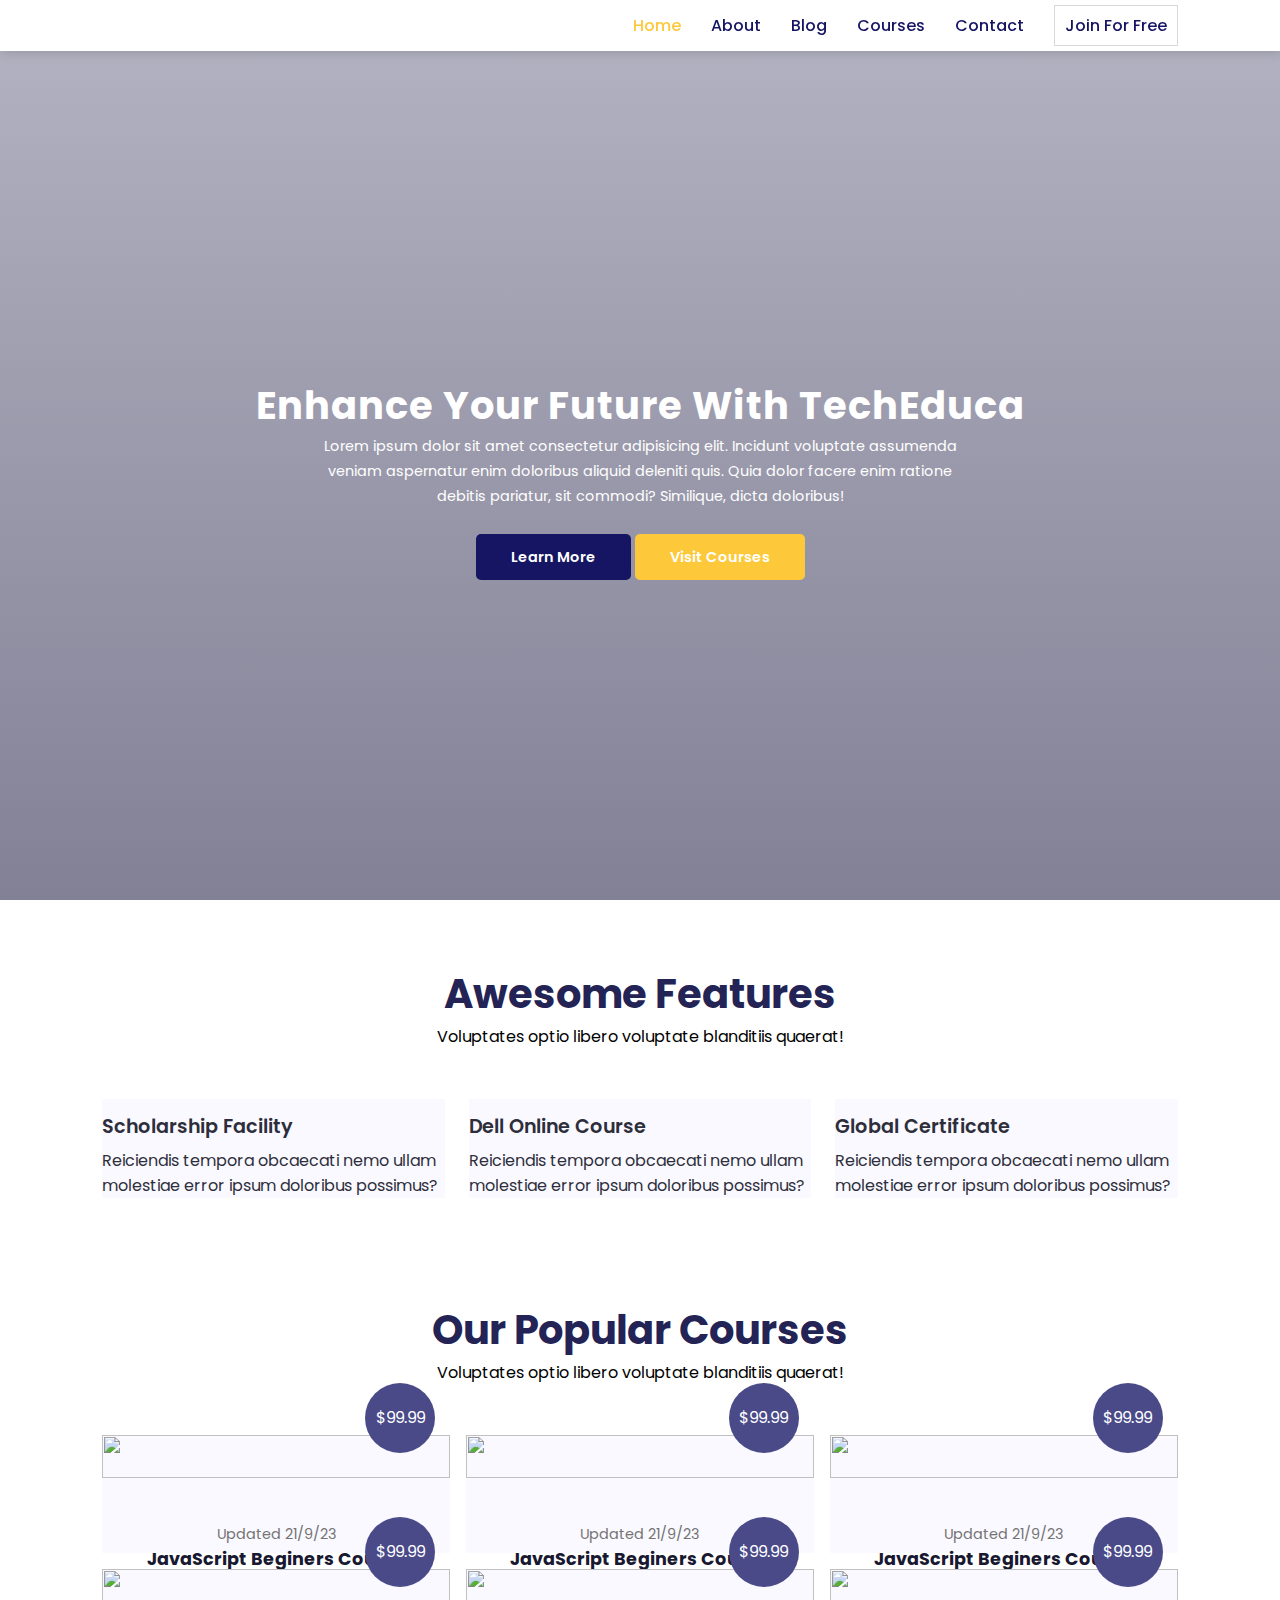
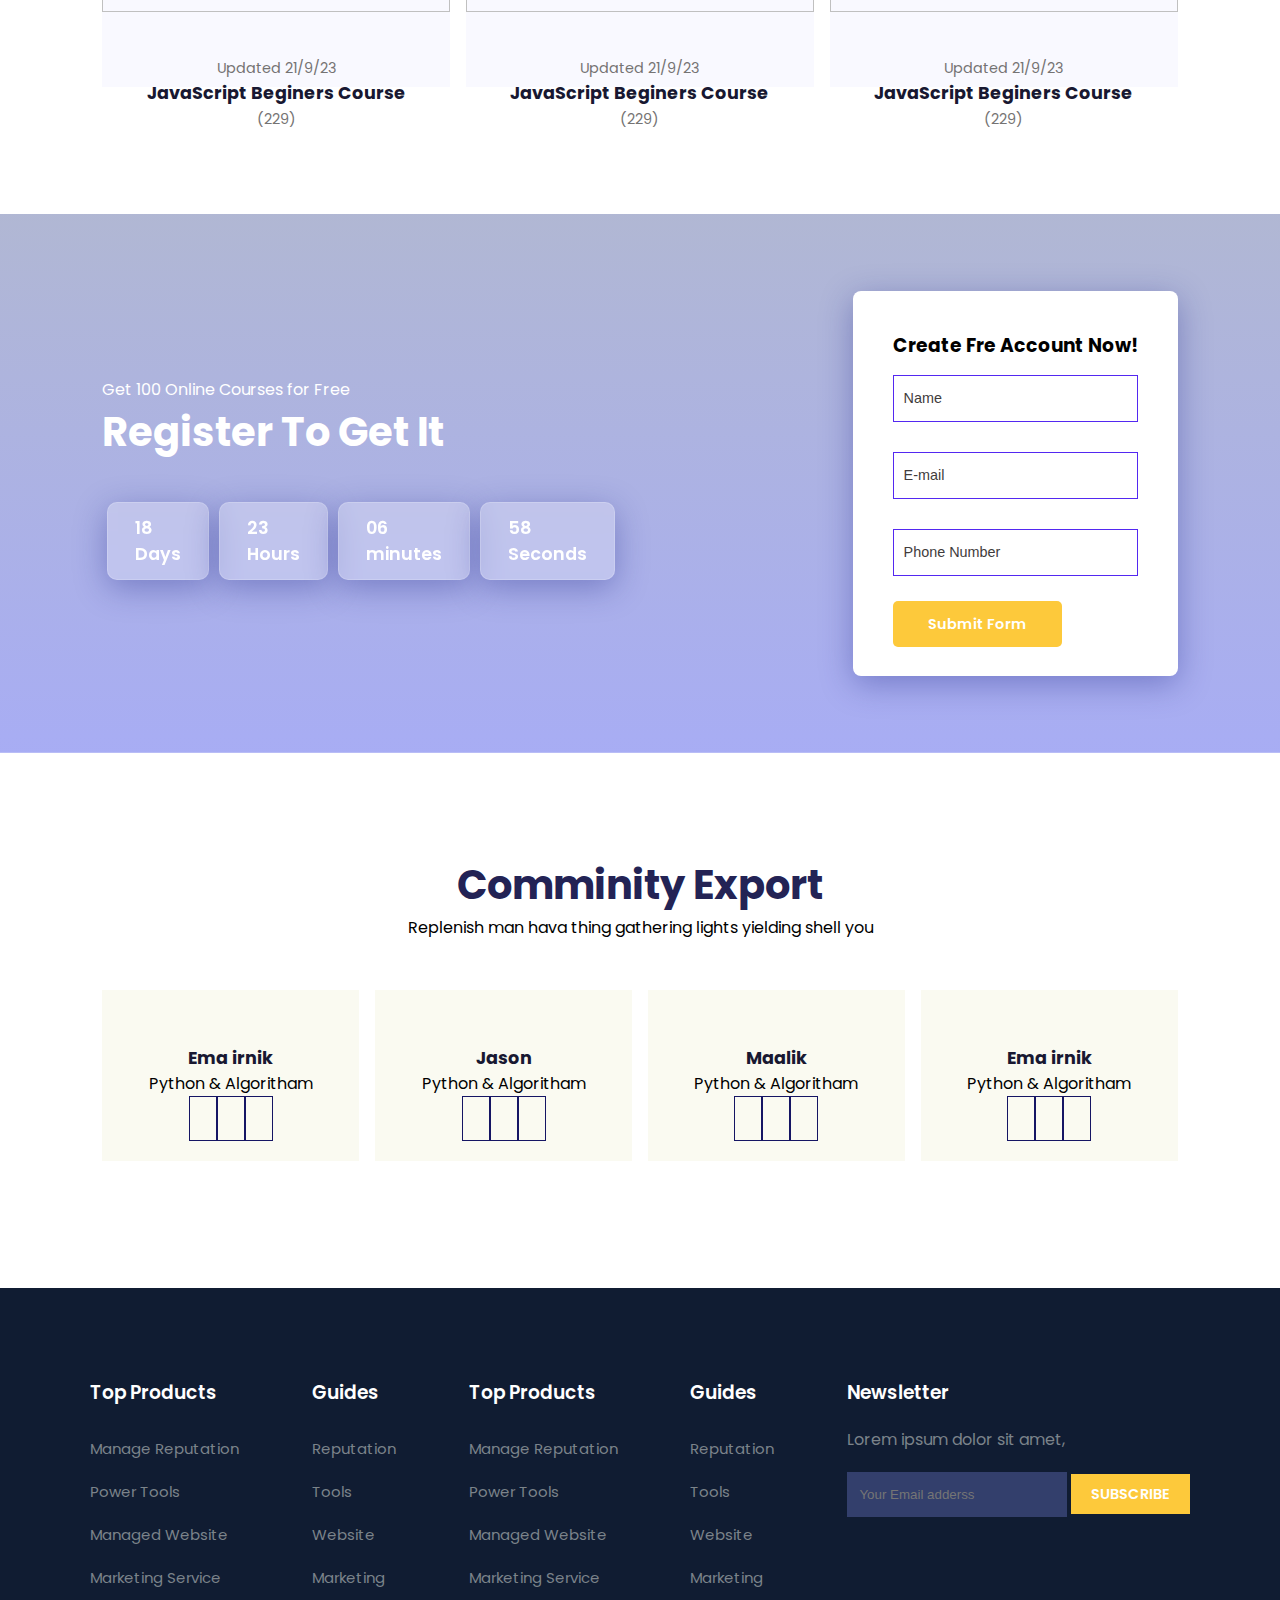
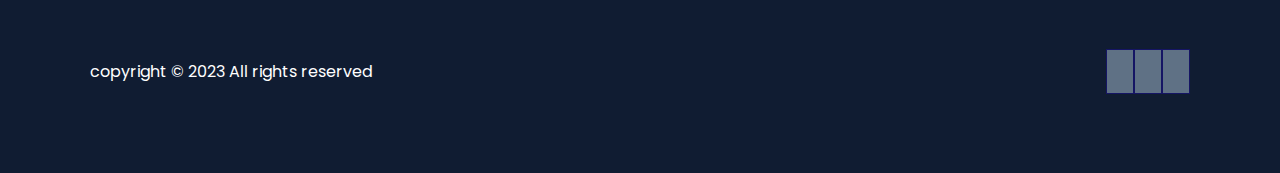
==== index.html @ 930b9fbd "Merge pull request #1 from reddysekhar-k/master" ====
<!-- Build Responsive Multipage Education/School Websites With HTML CSS JavaScript | Full Responsive Site -->
<!DOCTYPE html>
<html lang="en">
<head>
    <meta charset="UTF-8">
    <meta name="viewport" content="width=device-width, initial-scale=1.0">
    <title>Document</title>
    <link rel="stylesheet" href="https://cdnjs.cloudflare.com/ajax/libs/font-awesome/6.5.1/css/all.min.css" integrity="sha512-DTOQO9RWCH3ppGqcWaEA1BIZOC6xxalwEsw9c2QQeAIftl+Vegovlnee1c9QX4TctnWMn13TZye+giMm8e2LwA==" crossorigin="anonymous" referrerpolicy="no-referrer" />
    <link rel="stylesheet" href="./style.css">

    <script src="https://code.jquery.com/jquery-3.7.1.min.js" integrity="sha256-/JqT3SQfawRcv/BIHPThkBvs0OEvtFFmqPF/lYI/Cxo=" crossorigin="anonymous"></script>
</head>
<body>

    <nav>
        <img src="./images/logo.svg" alt="">
        <div class="navigation">
            <ul>
                <i id="menu-close" class="fa-solid fa-xmark"></i>
                <li><a class="active" href="#">Home</a></li>
                <li><a href="./about.html">About</a></li>
                <li><a href="#">Blog</a></li>
                <li><a href="#">Courses</a></li>
                <li><a href="./contact.html">Contact</a></li>
                <li><a id="join" href="">Join For Free</a></li>
               
            </ul>
            <img id="menu-btn" src="./images/menu.png" alt="">
        </div>
    </nav>
    
<!-- home -->
    <section id="home">
        <h2>Enhance Your Future With TechEduca</h2>
        <p>Lorem ipsum dolor sit amet consectetur adipisicing elit. Incidunt voluptate assumenda veniam aspernatur enim doloribus aliquid deleniti quis. Quia dolor facere enim ratione debitis pariatur, sit commodi? Similique, dicta doloribus!</p>
        <div class="btn">
            <a class="blue" href="">Learn More</a>
            <a class="yellow" href="">Visit Courses</a>
        </div>
    </section>

    <!-- features -->
    <section id="features">
        <h1>Awesome Features</h1>
        <p> Voluptates optio libero voluptate blanditiis quaerat!</p>
        <div class="fea-base">
            <div class="fea-box">
                <i class="fa-solid fa-graduation-cap"></i>
                <h3>Scholarship Facility</h3>
                <p>Reiciendis tempora obcaecati nemo ullam molestiae error ipsum doloribus possimus?</p>
            </div>
            <div class="fea-box">
                <i class="fa-solid fa-certificate"></i>
                <h3>Dell Online Course</h3>
                <p>Reiciendis tempora obcaecati nemo ullam molestiae error ipsum doloribus possimus?</p>
            </div>
            <div class="fea-box">
                <i class="fa-solid fa-award"></i>
                <h3>Global Certificate</h3>
                <p>Reiciendis tempora obcaecati nemo ullam molestiae error ipsum doloribus possimus?</p>
            </div>
        </div>
    </section>
    <!-- Course -->
    <Section id="course">
        <h1>Our Popular Courses</h1>
        <p> Voluptates optio libero voluptate blanditiis quaerat!</p>
        <div class="course-box">
            <div class="courses">
                <img src="./images/c1.jpg" alt="">
                <div class="details">
                    <span>Updated 21/9/23</span>
                    <h6>JavaScript Beginers Course</h6>
                    <i class="fa-solid fa-star"></i>
                    <i class="fa-solid fa-star"></i>
                    <i class="fa-solid fa-star"></i>
                    <i class="fa-solid fa-star"></i>
                    <i class="fa-regular fa-star"></i>
                    <span>(229)</span>
                </div>
                <div class="cost">
                    $99.99
                </div>
            </div>
            <div class="courses">
                <img src="./images/c2.jpg" alt="">
                <div class="details">
                    <span>Updated 21/9/23</span>
                    <h6>JavaScript Beginers Course</h6>
                    <i class="fa-solid fa-star"></i>
                    <i class="fa-solid fa-star"></i>
                    <i class="fa-solid fa-star"></i>
                    <i class="fa-solid fa-star"></i>
                    <i class="fa-regular fa-star"></i>
                    <span>(229)</span>
                </div>
                <div class="cost">
                    $99.99
                </div>
            </div>
            <div class="courses">
                <img src="./images/c3.jpg" alt="">
                <div class="details">
                    <span>Updated 21/9/23</span>
                    <h6>JavaScript Beginers Course</h6>
                    <i class="fa-solid fa-star"></i>
                    <i class="fa-solid fa-star"></i>
                    <i class="fa-solid fa-star"></i>
                    <i class="fa-solid fa-star"></i>
                    <i class="fa-regular fa-star"></i>
                    <span>(229)</span>
                </div>
                <div class="cost">
                    $99.99
                </div>
            </div>
            <div class="courses">
                <img src="./images/c4.jpg" alt="">
                <div class="details">
                    <span>Updated 21/9/23</span>
                    <h6>JavaScript Beginers Course</h6>
                    <i class="fa-solid fa-star"></i>
                    <i class="fa-solid fa-star"></i>
                    <i class="fa-solid fa-star"></i>
                    <i class="fa-solid fa-star"></i>
                    <i class="fa-regular fa-star"></i>
                    <span>(229)</span>
                </div>
                <div class="cost">
                    $99.99
                </div>
            </div>
            <div class="courses">
                <img src="./images/c5.jpg" alt="">
                <div class="details">
                    <span>Updated 21/9/23</span>
                    <h6>JavaScript Beginers Course</h6>
                    <i class="fa-solid fa-star"></i>
                    <i class="fa-solid fa-star"></i>
                    <i class="fa-solid fa-star"></i>
                    <i class="fa-solid fa-star"></i>
                    <i class="fa-regular fa-star"></i>
                    <span>(229)</span>
                </div>
                <div class="cost">
                    $99.99
                </div>
            </div>
            <div class="courses">
                <img src="./images/c6.jpg" alt="">
                <div class="details">
                    <span>Updated 21/9/23</span>
                    <h6>JavaScript Beginers Course</h6>
                    <i class="fa-solid fa-star"></i>
                    <i class="fa-solid fa-star"></i>
                    <i class="fa-solid fa-star"></i>
                    <i class="fa-solid fa-star"></i>
                    <i class="fa-regular fa-star"></i>
                    <span>(229)</span>
                </div>
                <div class="cost">
                    $99.99
                </div>
            </div>
        </div>
    </Section>

    <!-- Registration -->

    <section id="registration">
        <div class="reminder">
            <p>Get 100 Online Courses for Free</p>
            <h1>Register To Get It</h1>
            <div class="time">
                <div class="date">
                    18 <br>Days
                </div>
                <div class="date">
                    23 <br>Hours
                </div>
                <div class="date">
                    06<br>minutes
                </div>
                <div class="date">
                    58 <br>Seconds
                </div>
            </div>
        </div>

        <div class="form">
            <h3>Create Fre Account Now!</h3>
            <input type="text" placeholder="Name">
            <input type="text" placeholder="E-mail">
            <input type="text" placeholder="Phone Number">
            <div class="btn">
                <a href="" class="yellow">Submit Form</a>
            </div>
        </div>
    </section>

    <!-- Profile -->
    <section id="exports">
        <h1>Comminity Export</h1>
        <p>Replenish man hava thing gathering lights yielding shell you</p>
        <div class="export-box">
            <div class="profile">
                <img src="./images/pro1.webp" alt="">
                <h6>Ema irnik</h6>
                <p>Python & Algoritham</p>
                <div class="pro-links">
                    <i class="fa-brands fa-facebook"></i>
                    <i class="fa-brands fa-instagram"></i>
                    <i class="fa-brands fa-linkedin"></i>
                </div>
            </div>
            <div class="profile">
                <img src="./images/pro2.webp" alt="">
                <h6>Jason</h6>
                <p>Python & Algoritham</p>
                <div class="pro-links">
                    <i class="fa-brands fa-facebook"></i>
                    <i class="fa-brands fa-instagram"></i>
                    <i class="fa-brands fa-linkedin"></i>
                </div>
            </div>
            <div class="profile">
                <img src="./images/pro3.webp" alt="">
                <h6>Maalik</h6>
                <p>Python & Algoritham</p>
                <div class="pro-links">
                    <i class="fa-brands fa-facebook"></i>
                    <i class="fa-brands fa-instagram"></i>
                    <i class="fa-brands fa-linkedin"></i>
                </div>
            </div>
            <div class="profile">
                <img src="./images/pro4.webp" alt="">
                <h6>Ema irnik</h6>
                <p>Python & Algoritham</p>
                <div class="pro-links">
                    <i class="fa-brands fa-facebook"></i>
                    <i class="fa-brands fa-instagram"></i>
                    <i class="fa-brands fa-linkedin"></i>
                </div>
            </div>
        </div>
    </section>

    <!-- Footer -->
    <footer>
        <div class="footer-col">
            <h3>Top Products</h3>
            <li>Manage Reputation</li>
            <li>Power Tools</li>
            <li>Managed Website</li>
            <li>Marketing Service</li>
        </div>
        <div class="footer-col">
            <h3>Guides</h3>
            <li>Reputation</li>
            <li>Tools</li>
            <li>Website</li>
            <li>Marketing</li>
        </div>
        <div class="footer-col">
            <h3>Top Products</h3>
            <li>Manage Reputation</li>
            <li>Power Tools</li>
            <li>Managed Website</li>
            <li>Marketing Service</li>
        </div>
        <div class="footer-col">
            <h3>Guides</h3>
            <li>Reputation</li>
            <li>Tools</li>
            <li>Website</li>
            <li>Marketing</li>
        </div>
        <div class="footer-col">
            <h3>Newsletter</h3>
            <p>Lorem ipsum dolor sit amet, </p>
            <div class="subscribe">
                <input type="text" name="" id="" placeholder="Your Email adderss">
                <a href="" class="yellow">SUBSCRIBE</a>
            </div>
        </div>
        <div class="copyright">
          <p>copyright &copy; 2023 All rights reserved </p>
          <div class="pro-links">
            <i class="fa-brands fa-facebook"></i>
            <i class="fa-brands fa-instagram"></i>
            <i class="fa-brands fa-linkedin"></i>
        </div>
        </div>
    </footer>

</body>
<script src="./main.js"></script>
</html>
---- style.css ----
@import url('https://fonts.googleapis.com/css2?family=Cookie&family=Lora:ital@0;1&family=Poppins:ital,wght@0,200;0,300;0,400;0,500;0,600;0,700;1,400&family=Roboto:ital@1&family=Satisfy&display=swap');

*{
    margin: 0;
    padding: 0;
    box-sizing: border-box;
}
body{
    font-family: 'Poppins', sans-serif;
}

h1{
    font-size: 2.5rem;
    font-weight: 700;
    color: rgb(35,35,85);
}
span{
    font-size: .9rem;
    color: #757373;
}

h6{
    font-size: 1.1rem;
    color: rgb(24,24,49);
}

nav{
    position: fixed;
    width: 100%;
    background-color: #fff;
    display: flex;
    flex-direction: row;
    justify-content: space-between;
    align-items: center;
    padding: 1vw 8vw;
    box-shadow: 2px 2px 10px rgba(0,0,0,0.15);
    z-index: 999;

}
nav img{
    width: 150px;
    cursor: pointer;
}
nav .navigation{
    display: flex;
}
#menu-btn{
    width: 30px;
    height: 30px;
    display: none;
}
#menu-close{
    display: none;
}

nav .navigation ul{
    display: flex;
    justify-content: flex-end;
    align-items: center;
}

nav .navigation ul li{
    list-style: none;
    margin-left: 30px;
}
nav .navigation ul li a{
    text-decoration: none;
    color: rgb(21,21,100);
    font-size: 16px;
    font-weight: 500;
    transition: .3s ease;
}
nav .navigation ul li a.active,
nav .navigation ul li a:hover {
    color: #FDC93B;
}
#join{
    padding: 8px 10px;
    border: 1px solid rgba(0,0,0,0.15);

}

/* Home */

#home{
    background-image: linear-gradient(rgba(9,5,54,0.3),rgba(5,4,46,0.5)),url("./images/back.jpg");
    width: 100%;
    height: 100vh;
    background-size: cover;
    background-position: center;
    display: flex;
    align-items: center;
    justify-content: center;
    flex-direction: column;
    text-align: center;
    padding-top: 45px;
}
#home h2{
    color: #fff;
    font-size: 2.4rem;
    letter-spacing: 1px;
}
#home p{
    width: 50%;
    color: #fff;
    font-size: 0.9rem;
    line-height: 25px;
}
#home .btn{
    margin-top: 35px;
}
#home a{
    text-decoration: none;
    font-size: 0.9rem;
    padding: 13px 35px;
    background-color: #fff;
    font-weight: 600;
    border-radius: 5px;

}
#home a.blue{
    color: #fff;
    background:rgb(21,21,100);
    transition: .3s ease;
}
#home a.blue:hover{
    color: rgb(21,21,100);
    background: #fff;
}

#home a.yellow{
    color: #fff;
    background:#FDC93B;
    transition: .3s ease;
}
#home a.yellow:hover{
    color: rgb(21,21,100);
   background-color: #fff;
}

/* feature */
#features{
    padding: 5vw 8vw 0 8vw;
    text-align: center;
}
#features .fea-base{
    display: grid;
    grid-template-columns: repeat(auto-fit,minmax(320px,1fr));
    grid-gap: 1.5rem;
    margin-top: 50px;
}
#features .fea-box{
    background: #F9F9FF;
    text-align: start;
}

#features .fea-box i{
    font-size: 2.3rem;
    color: rgb(44,44,80);
}
#features .fea-box h3{
    font-size: 1.2rem;
    font-weight: 600;
    color:rgb(46,46,59);
    padding: 13px 0 7px 0;
}
#features .fea-box p{
    font-size: 1rem;
    font-weight: 400;
    color:rgb(46,46,59);
}

/* Courses */

#course{
    padding: 8vw 8vw 6vw 8vw;
    text-align: center;
    
}
#course .course-box{
    display: grid;
    grid-template-columns: repeat(auto-fit,minmax(320px,1fr));
    grid-gap: 1rem;
    margin-top: 50px;
}

#course .courses{
    text-align: center;
    background: #F9F9FF;
    height: 100%;
    position: relative;
}
#course .courses img{
    width: 100%;
    height: 60%;
    background-size: cover;
    background-position: center;
}
#course .courses .details{
    padding: 15px 15px 0 15px;
}
#course .courses .details i{
    color: #FDC93B;
    font-size: .9rem;
}
#course .courses .cost{
    background-color: rgb(74,74,136);
    color: #fff;
    line-height: 70px;
    width: 70px;
    height: 70px;
    text-align: center;
    border-radius: 50%;
    position: absolute;
    right: 15px;
    bottom: 100px;

}

/* registration */
#registration{
    margin-top: 50px;
    padding: 6vw 8vw 6vw 8vw;
    background: linear-gradient(rgba(99,112,168,0.5),rgba(81,91,233,0.5)),url("images/signup.jpg");
    width: 100%;
    height: 100%;
    background-position: center;
    background-size: cover;
    display: flex;
    justify-content: space-between;
    align-items: center;
}
#registration .reminder{
    color: #fff;
}
#registration .reminder h1{
    color: #fff;
}
#registration .reminder .time{
    display: flex;
    margin-top: 40px;
}
#registration .reminder .time .date{
   align-items: center;
   padding: 12px 27px;
   background: rgba(255,255,255,0.25);
   backdrop-filter: blur(4px);
   box-shadow: 0 8px 32px 0 rgba(31,38,135,0.37);
   border-radius: 10px;
   margin: 0 5px 10px 5px;
    border: 1px solid rgba(255,255,255,0.18);
    font-size: 1.1rem;
    font-weight: 600;
}
#registration .form{
    background: #fff;
    border-radius: 8px;
    display: flex;
    flex-direction: column;
    padding: 40px;
    box-shadow: 0 8px 32px 0 rgba(31,38,135,0.37);

}
#registration .form input{
    margin: 15px 0;
    padding: 15px 10px;
    border: 1px solid rgb(84,40,241);
    outline: none;
}
#registration .form input::placeholder{
    color: #413c3c;
    font-weight: 500;
    font-size: 0.9rem;
}
#registration .btn{
    margin-top: 20px;
}
#registration .form a.yellow{

    text-decoration: none;
    font-size: 0.9rem;
    padding: 13px 35px;
    font-weight: 600;
    border-radius: 5px;
    color: #fff;
    background:#FDC93B;
    transition: .3s ease;
}
#registration .form a.yellow:hover{
    color: rgb(21,21,100);
   background-color: #fff;
}

/* Exports */

#exports {
    padding: 8vw 8vw 6vw 8vw;
    text-align: center;
} 

#exports .export-box{
    display: grid;
    grid-template-columns: repeat(auto-fit,minmax(240px,1fr));
    grid-gap: 1rem;
    margin-top: 50px;
}

#exports .export-box .profile{
    background: #fafaf1;
    padding: 30px 10px;
}
.pro-links{
    margin-top: 10px;
}
.pro-links i {
    padding: 10px 13px;
    border: 1px solid rgb(21,21,100);
    cursor: pointer;
    transition: .5s ease;
}
.pro-links i:hover{
    background: rgb(21,21,100);
    color: #fff;
    border: 1px solid rgb(21,21,100);
    cursor: pointer;
}

/* Footer */

footer{
    margin-top: 50px;
    padding: 7vw;
    background-color: #101C32;
    display: flex;
    justify-content: space-between;
    align-items: flex-start;
    flex-wrap: wrap;
}
footer .footer-col{
    margin-bottom: 40px;
}
footer h3{
    color: #fff;
    font-weight: 600;
    padding-bottom: 20px;
}
footer li{
    list-style: none;
    color: #7b838a;
    padding: 10px 0;
    font-size: 15px;
    cursor: pointer;
    transition: .5s ease;
}
footer li:hover{
    color: rgb(241,240,245);
}
footer p{
    color: #7b838a;
}
footer .subscribe{
    margin-top: 20px;
}
footer input{
    width: 220px;
    padding: 15px 12px;
    background: #333F6C;
    border: none;
    outline: none;
    color: white;
}
footer .subscribe a{
    text-decoration: none;
    font-size: 0.9rem;
    padding: 10px 20px;
    background-color: #fff;
    font-weight: 600;
    /* border-radius: 5px; */
}
footer .subscribe a.yellow{
    color: #fff;
    background:#FDC93B;
    transition: .3s ease;
}
footer .subscribe a.yellow:hover{
    color: rgb(21,21,100);
   background-color: #fff;
}
footer .copyright p{
    color: #fff;
}
footer .copyright{
    margin-top: 20px;
    display: flex;
    justify-content: space-between;
    align-items: center;
    width: 100%;
    flex-wrap: wrap;
}

footer .copyright .pro-links{
    margin-top: 0px;
}
footer .copyright .pro-links i {
  background-color: #5f7185;
  color: #fff;
}
footer .copyright .pro-links i:hover{
    background-color: #FDC93B;
    color:#fff;
  
}


/********    About    ********/

#about-home{
    background-image: linear-gradient(rgba(9,5,54,0.3),rgba(5,4,46,0.5)),url("./images/back1.jpg");
    width: 100%;
    height: 60vh;
    background-size: cover;
    background-position: center;
    display: flex;
    flex-direction: column;
    align-items: center;
    justify-content: center;
    flex-direction: column;
    text-align: center;
    padding-top: 40px;
}
#about-home h2{
    color: #fff;
    font-size: 2.2rem;
    letter-spacing: 1px;

}
#about-container{
    display: flex;
    align-items: center;
    padding: 8vw 8vw 2vw 8vw;
}
#about-container .about-img{
    width: 65%;
    padding-right: 60px;
}
#about-container .about-img img{
    width: 100%;
}
#about-container .about-text{
    width: 40%;
}
#about-container .about-text h2{
    color: #29303B;
    padding-bottom: 15px;
}
#about-container .about-text p{
    color: #686F7A;
    font-weight:300 ;
}
#about-container .about-text .about-fe{
    display: flex;
    justify-content: space-between;
    align-items: flex-start;
    margin-top: 30px;
}
#about-container .about-text .about-fe img{
    width: 50px;
    background-size: cover;
    background-position: center;
    margin-right: 20px;
}
#about-container .about-text .about-fe .fe-text{
    width: 90%;
}
#about-container .about-text .about-fe .fe-text h5{
    font-size: 16px;
}

#trust {
    text-align: center;
    padding: 8vw;
}
#trust .trust-img{
    margin-top: 60px;
    display: flex;
    justify-content: space-between;
    align-items: center;
}
#trust .trust-img img{
    width: 90px;
    height: auto;
}


/* Contact */

#contact{
    padding: 8vw;
    display: flex;
    justify-content: space-between;
    align-items: flex-start;

}
#contact .getin{
    width: 350px;
}

#contact .getin h2{
    color: #2c234d;
    font-size: 30px;
    font-weight: 800;
    margin-bottom: 16px;
    line-height: .8px;
}
#contact .getin p{
    color: #686875;
    line-height: 20px;
    padding-bottom: 25px;
    border: 1px solid #e5e4ed;
    margin-bottom: 35px;

}
#contact .getin h3{
    color: #2c234d;
    font-size: 18px;
    line-height:15px;
    font-weight: 600;
    margin-bottom: 15px;
  
}
#contact .getin .getin-details div {
    display: flex;
}
#contact .getin .getin-details div .get{
    font-size: 18px;
    line-height: 22px;
    color: #5838fc;
    margin-right: 30px;
}
#contact .getin .getin-details div p{
    font-size: 14px;
    border-bottom: none;
    line-height: 25px;
    margin-bottom: 15px;
}
#contact .getin .getin-details .pro-links i {
    margin-right: 10px;
}
#contact .form{
    width: 50%;
    background: #f7f6fa;
    padding: 40px;
    border-radius: 10px;
}
#contact .form h4{
    font-size: 24px;
    color: #2c234d;
    line-height: 30px;
    margin-bottom: 8px;
}
#contact .form p{
    color: #686875;
    line-height: 24px;
    padding-bottom: 25px;
}
#contact .form .form-row{
    display: flex;
    justify-content: space-between;
    width: 100%;
}
#contact .form .form-row input{
    width: 48%;
    font-size: 14px;
    font-weight: 400;
    border-radius: 3px;
    border: none;
    background: #fff;
    color: #7e7c87;
    padding: 20px 20px;
    margin-bottom: 20px;
}
#contact .form .form-col input,
#contact .form .form-col textarea{
    width: 100%;
    font-size: 14px;
    font-weight: 400;
    border-radius: 3px;
    border: none;
    background: #fff;
    color: #7e7c87;
    padding: 20px 20px;
    margin-bottom: 20px;
}

#contact .form button{
    font-size: .9rem;
    padding: 13px 25px;
    background: rgb(21,21,100);
    border-radius: 5px;
    outline: none;
    border: none;
    font-weight: 600;
    cursor: pointer;
    color: #fff;
}
#map{
    padding: 0px 50px;
    width: 100%;
    height: 65vh;
    margin-bottom: 8vw;
}
#map iframe{
    width: 100%;
    height: 100%;
}



@media (max-width:769px) {
    nav{
        padding: 15px 20px;
    }
    nav img{
        display: initial;
    }
    #menu-btn{
        display: initial;
       
    }
    #menu-close{
        display: initial;
        font-size: 1.6rem;
        color: #fff;
        padding: 30px 0 20px 20px;  
    }
    nav .navigation ul{
        position: absolute;
        top: 0;
        right: -220px;
        width: 220px;
        height: 100vh;
        background: rgba(17,20,104,0.45);
        backdrop-filter:blur(4.5px);
        border: 1px solid rgba(255,255,255,0.18);
        display: flex;
        flex-direction: column;
        justify-content:flex-start;
        align-items:flex-start;
        transition: .4s ease;
    }
    nav .navigation ul.active{
        right: 0;
    }
    nav .navigation ul li{
        padding: 20px 0 20px 40px;
        margin-left: 0;
    }
    nav .navigation ul li a{
        color: #fff;
    }
    #home {
       padding-top: 0px;
    }
    #home p{
        width: 90%;
    }
    #features{
        padding: 8vw 4vw 0 4vw;
    }
    #course{
        padding: 8vw 4vw 0 4vw;
    } 
    #registration{
        margin-top: 8vw;
        padding: 6vw 4vw 6vw 4vw;
    }
    #registration .reminder .time{
        display: flex;
        flex-wrap: wrap;
        margin-top: 40px;
    }
    #exports{
        padding: 8vw 8vw 4vw 8vw;
        text-align: center;
    }
    footer .copyright .pro-links{
        margin-top: 15px;
    }

    /* About */
    #about-container{
        padding: 8vw 4vw 2vw 4vw;       
    }
    #about-container .about-img{
        padding-right: 30px;
        margin-bottom: 20px;
    }
    #trust .trust-img img{
        width: 50px;
        height: auto;
    }

/* Contact */

    #contact{
        padding :8vw 4vw;

    }

}

@media (max-width:475px) {
    #registration{
        display: flex;
        flex-direction: column;
        justify-content: center;
        align-items: center;
        text-align: center;
    }
    #registration .reminder .time{
        display: flex;
        flex-wrap: wrap;
        justify-content: center;
        align-items: center;
        margin-top: 40px;
        margin-bottom: 20px;
    }
    
    /* about */
    #about-container {
        flex-direction: column-reverse;
    }
    #about-container .about-img{
        width: 100%;
        padding-right: 0px;
    }
    #about-container .about-text{
        width: 100%;
        padding-bottom: 20px;
    }
    #trust .trust-img{
        margin-top: 40px;
        display: flex;
        justify-content: center;
        align-items: center;
        flex-wrap: wrap;

    }
    #trust .trust-img img{
        width: 60px;
        margin: 10px 20px ;
        height: auto;
    }

    /* Contact */
    #contact{
        padding: 8vw 4vw ;
        justify-content: flex-start;
        flex-direction: column;
        align-items: flex-start;
    }
    #contact .getin{
        width: 100%;
        margin-bottom: 30px;
    }
    #contact .form{
        width: 100%;
        padding: 30px 20px;
    }
    #contact .form .form-row{
        display: flex;
        flex-direction: column;
        justify-content: flex-start;
        width: 100%;
    }
    #contact .form .form-row input {
        width: 100%;
    }



}

@media (max-width:376px) {
    footer input{
        width: 100%;
        margin-bottom: 40px;
    }
    
}
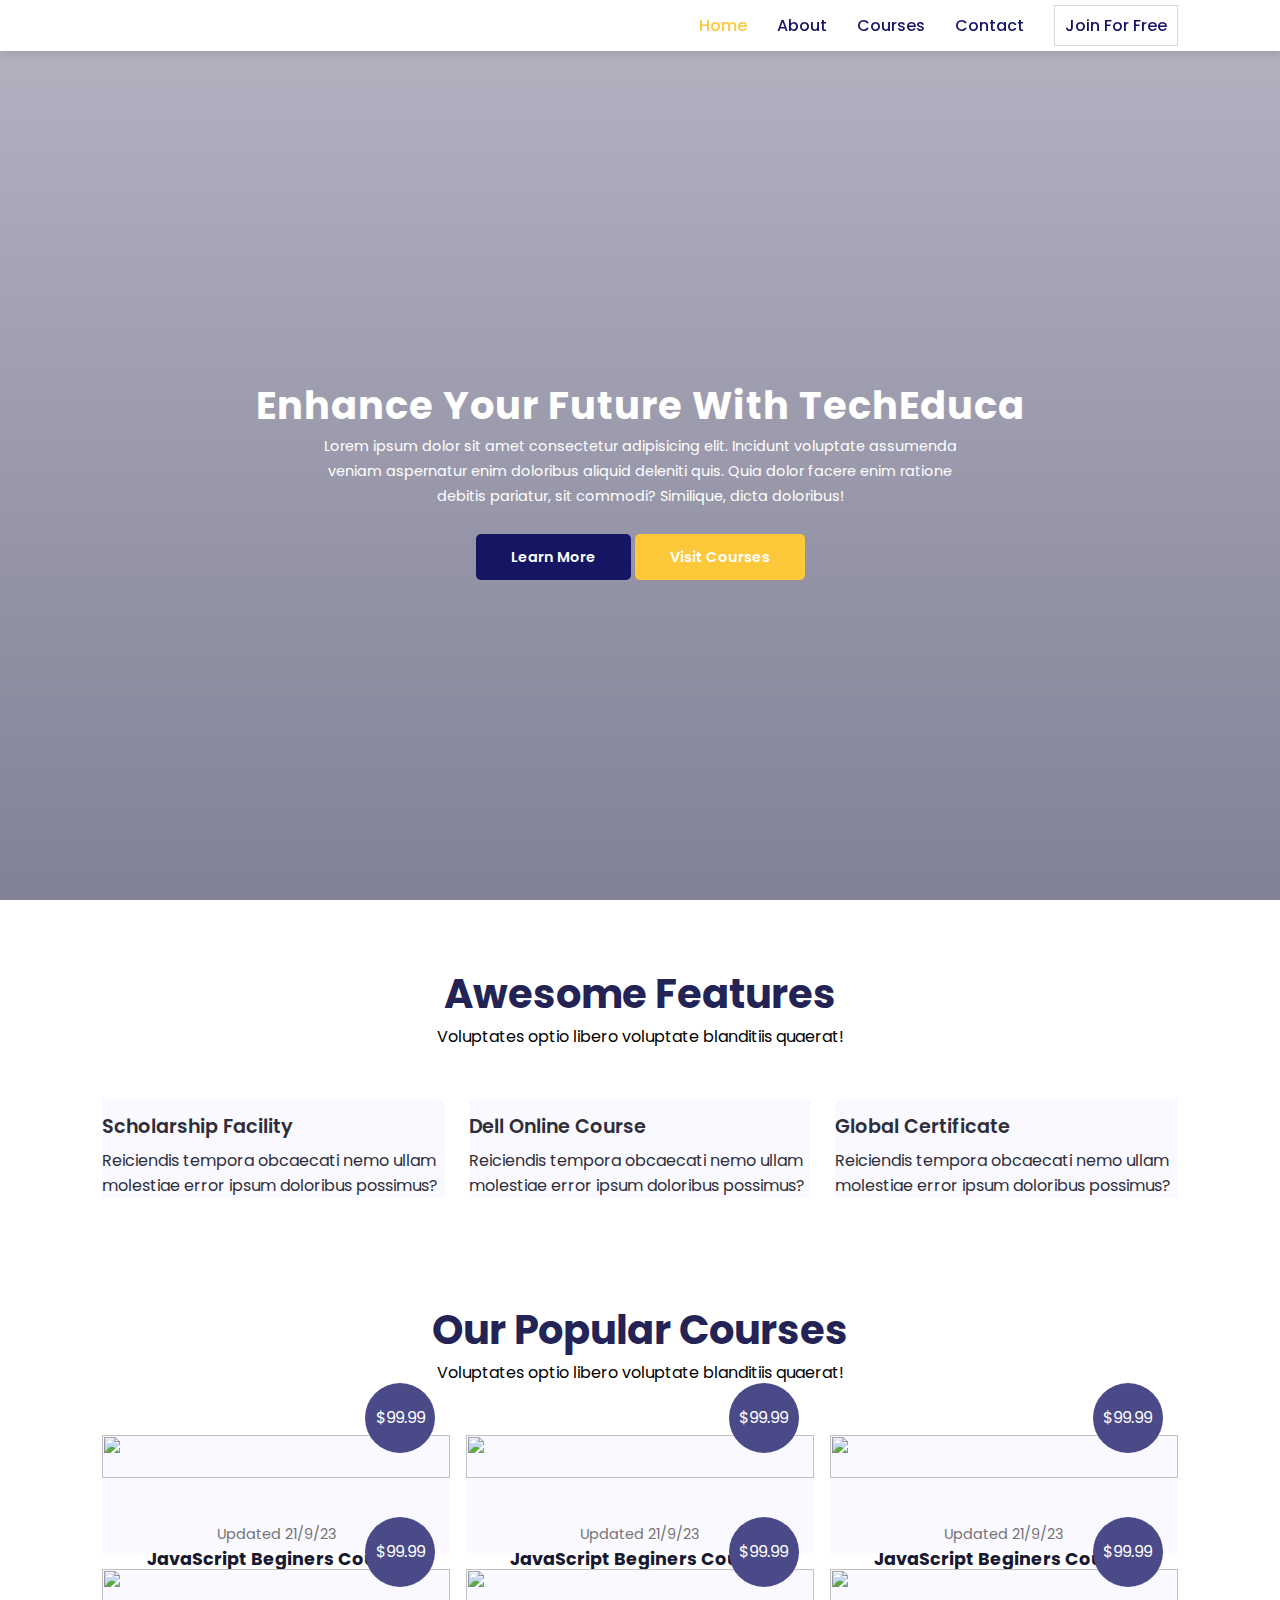
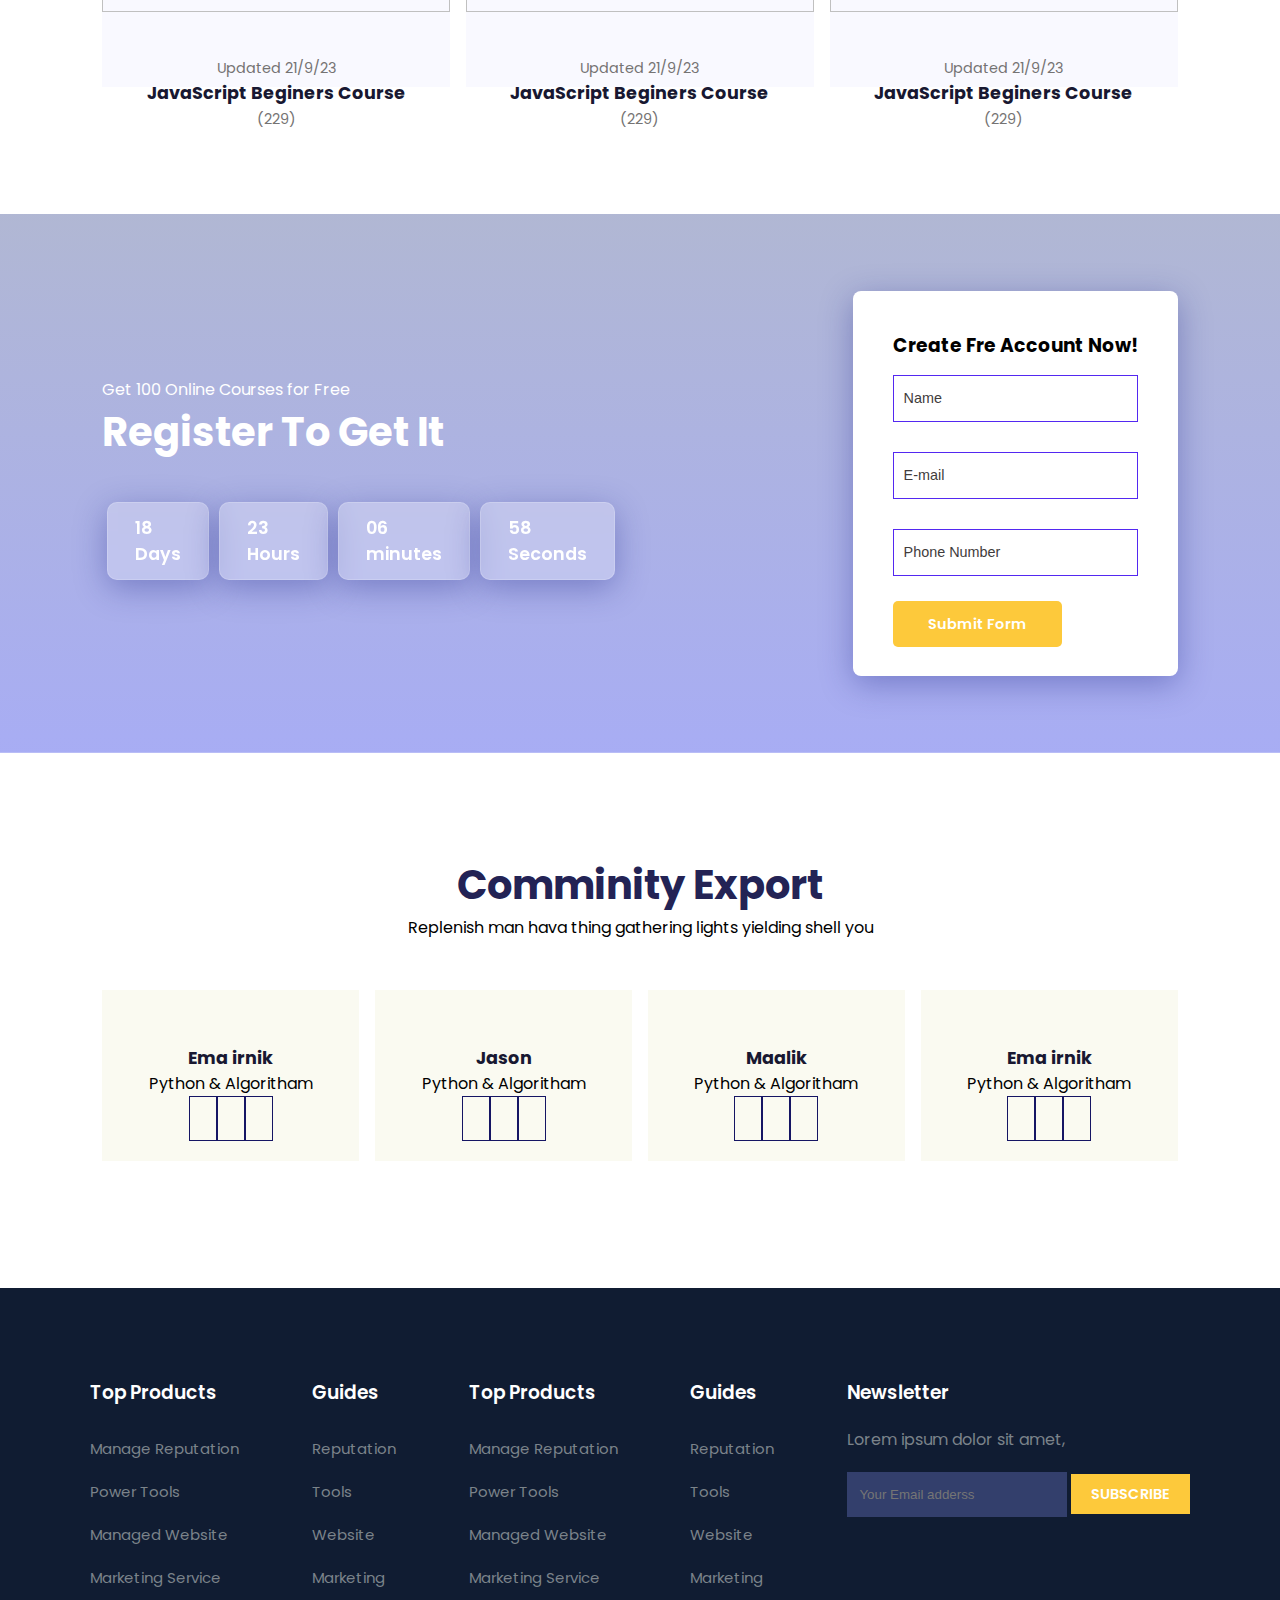
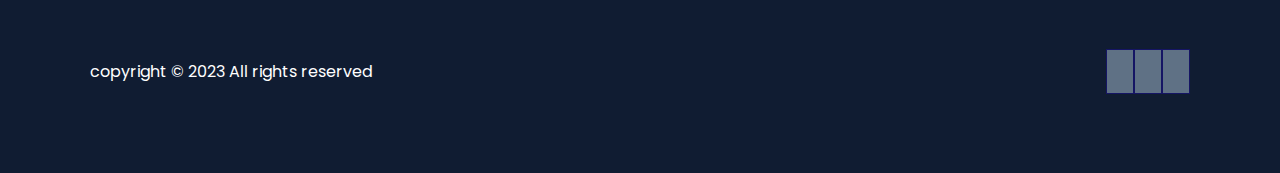
==== commit 8a593ad9: "merge" ====
--- a/index.html
+++ b/index.html
@@ -1,4 +1,3 @@
-<!-- Build Responsive Multipage Education/School Websites With HTML CSS JavaScript | Full Responsive Site -->
 <!DOCTYPE html>
 <html lang="en">
 <head>
@@ -19,8 +18,7 @@
                 <i id="menu-close" class="fa-solid fa-xmark"></i>
                 <li><a class="active" href="#">Home</a></li>
                 <li><a href="./about.html">About</a></li>
-                <li><a href="#">Blog</a></li>
-                <li><a href="#">Courses</a></li>
+                <li><a href="./Courses.html">Courses</a></li>
                 <li><a href="./contact.html">Contact</a></li>
                 <li><a id="join" href="">Join For Free</a></li>
                
--- a/style.css
+++ b/style.css
@@ -503,7 +503,9 @@
 
 }
 #contact .getin{
-    width: 350px;
+    margin-top: 20px;
+    width: 400px;
+
 }
 
 #contact .getin h2{
@@ -512,11 +514,10 @@
     font-weight: 800;
     margin-bottom: 16px;
     line-height: .8px;
+    margin-bottom: 30px;
 }
 #contact .getin p{
     color: #686875;
-    line-height: 20px;
-    padding-bottom: 25px;
     border: 1px solid #e5e4ed;
     margin-bottom: 35px;
 
@@ -526,7 +527,7 @@
     font-size: 18px;
     line-height:15px;
     font-weight: 600;
-    margin-bottom: 15px;
+    margin-bottom: 20px;
   
 }
 #contact .getin .getin-details div {
@@ -540,7 +541,8 @@
 }
 #contact .getin .getin-details div p{
     font-size: 14px;
-    border-bottom: none;
+    width: 100%;
+    /* border-bottom: none; */
     line-height: 25px;
     margin-bottom: 15px;
 }
@@ -778,14 +780,19 @@
         width: 100%;
     }
 
-
+    /* footer */
+
+    footer input{
+        width: 100%;
+        margin-bottom: 60px;
+    }
 
 }
 
 @media (max-width:376px) {
     footer input{
         width: 100%;
-        margin-bottom: 40px;
+        margin-bottom: 60px;
     }
     
 }